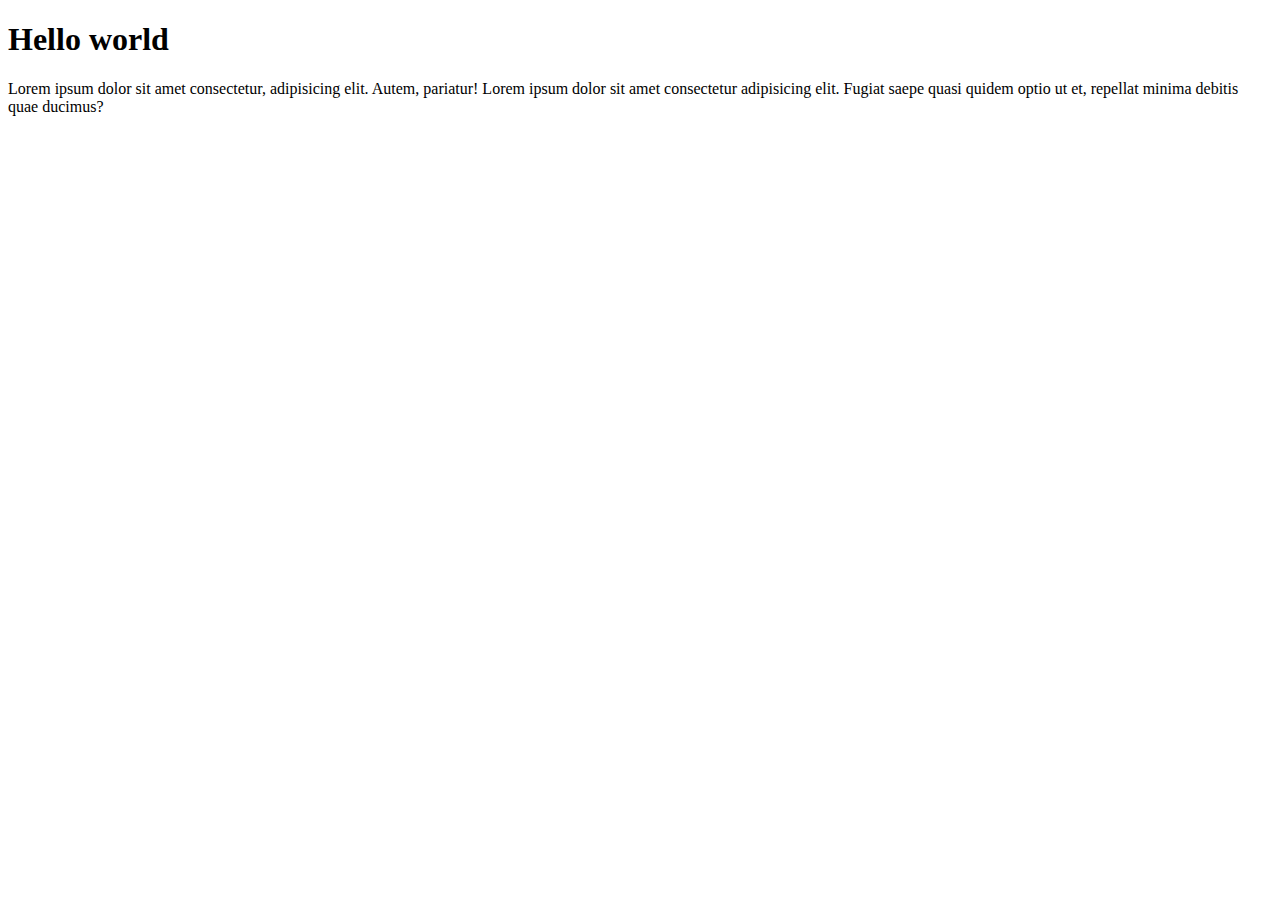
==== index.html @ a5d25647 "Add trail" ====
<!DOCTYPE html>
<html lang="en">
<head>
    <meta charset="UTF-8">
    <meta http-equiv="X-UA-Compatible" content="IE=edge">
    <meta name="viewport" content="width=], initial-scale=1.0">
    <title>Document</title>
</head>
<body>
    <h1>Hello world</h1>
    <p>Lorem ipsum dolor sit amet consectetur, adipisicing elit. Autem, pariatur! Lorem ipsum dolor sit amet consectetur adipisicing elit. Fugiat saepe quasi quidem optio ut et, repellat minima debitis quae ducimus?</p>
    
</body>
</html>
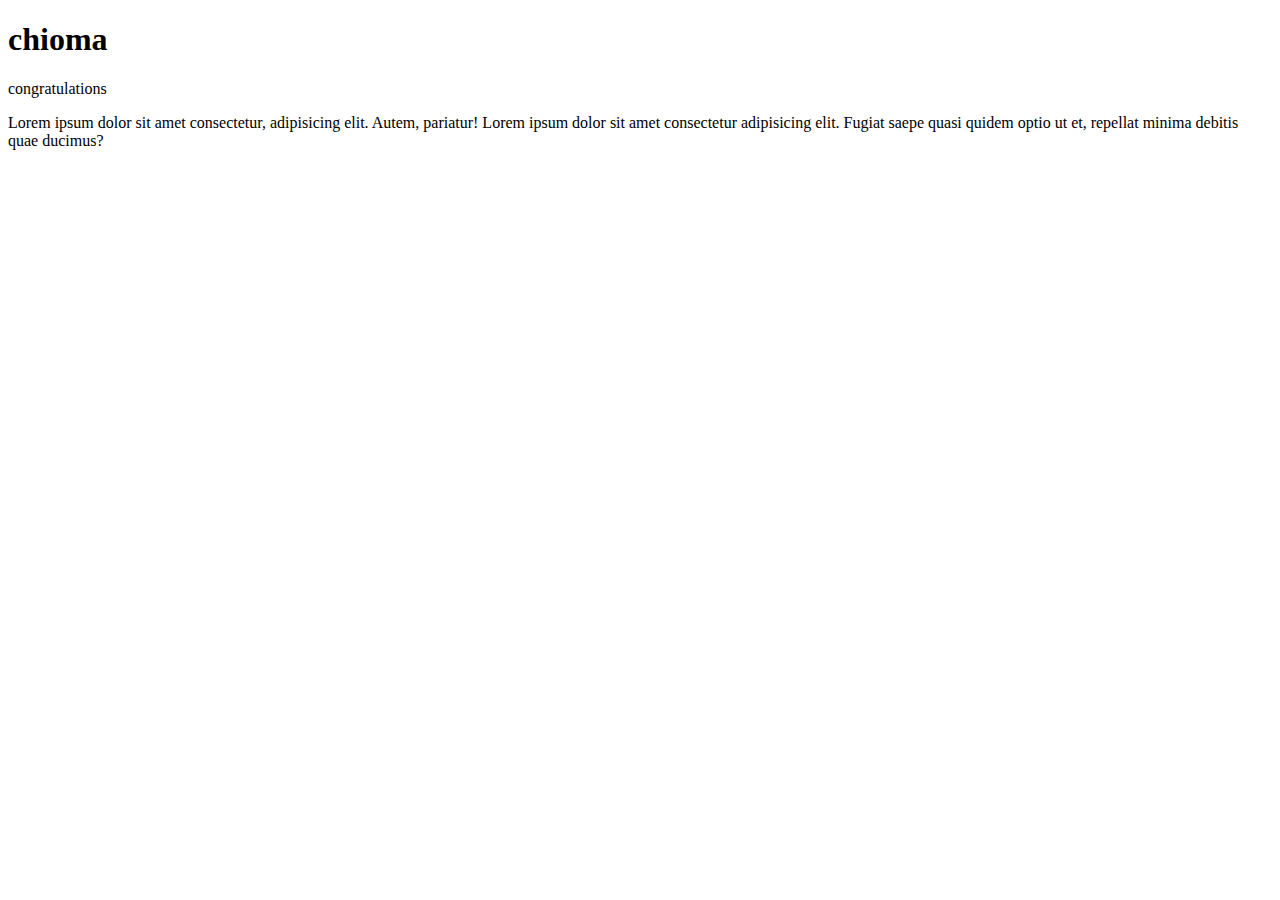
==== commit 5761a199: "Add chioma and congratulations" ====
--- a/index.html
+++ b/index.html
@@ -7,7 +7,8 @@
     <title>Document</title>
 </head>
 <body>
-    <h1>Hello world</h1>
+    <h1>chioma</h1>
+    <p>congratulations</p>
     <p>Lorem ipsum dolor sit amet consectetur, adipisicing elit. Autem, pariatur! Lorem ipsum dolor sit amet consectetur adipisicing elit. Fugiat saepe quasi quidem optio ut et, repellat minima debitis quae ducimus?</p>
     
 </body>
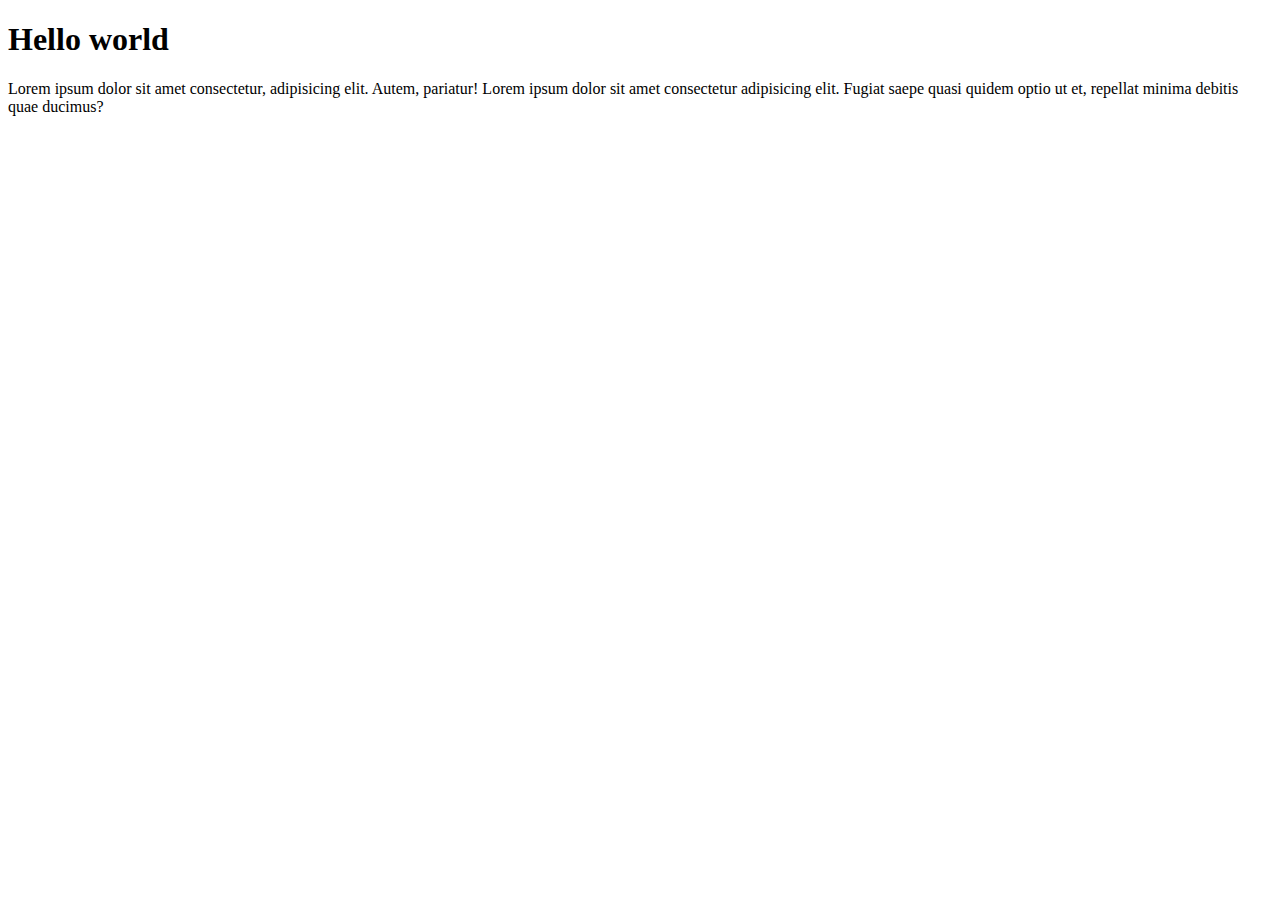
==== commit 6a12c8a4: "Merge pull request #1 from chidan-dee/trial" ====
--- a/index.html
+++ b/index.html
@@ -7,8 +7,7 @@
     <title>Document</title>
 </head>
 <body>
-    <h1>chioma</h1>
-    <p>congratulations</p>
+    <h1>Hello world</h1>
     <p>Lorem ipsum dolor sit amet consectetur, adipisicing elit. Autem, pariatur! Lorem ipsum dolor sit amet consectetur adipisicing elit. Fugiat saepe quasi quidem optio ut et, repellat minima debitis quae ducimus?</p>
     
 </body>
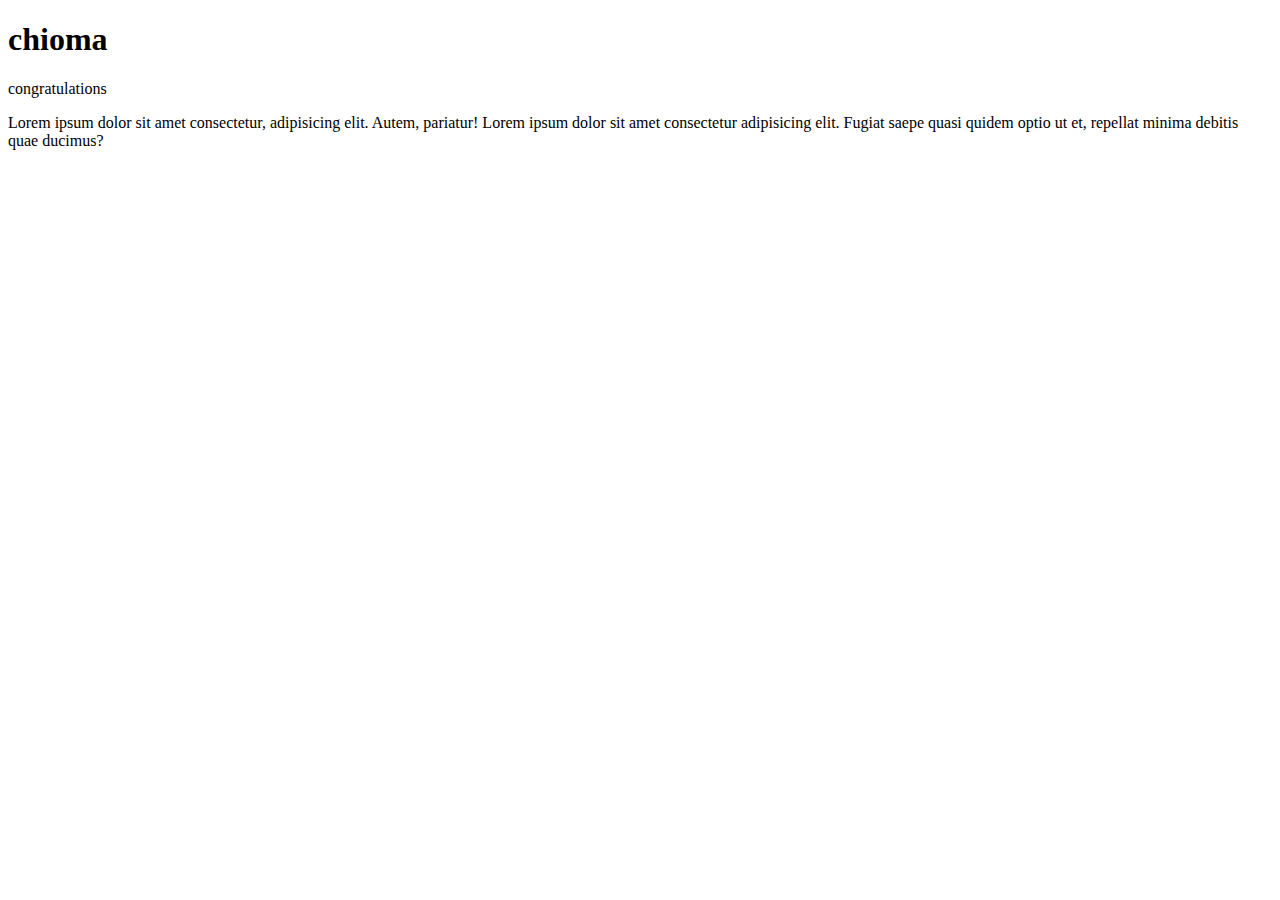
==== commit ebba5d58: "Merge pull request #2 from chidan-dee/life" ====
--- a/index.html
+++ b/index.html
@@ -7,7 +7,8 @@
     <title>Document</title>
 </head>
 <body>
-    <h1>Hello world</h1>
+    <h1>chioma</h1>
+    <p>congratulations</p>
     <p>Lorem ipsum dolor sit amet consectetur, adipisicing elit. Autem, pariatur! Lorem ipsum dolor sit amet consectetur adipisicing elit. Fugiat saepe quasi quidem optio ut et, repellat minima debitis quae ducimus?</p>
     
 </body>
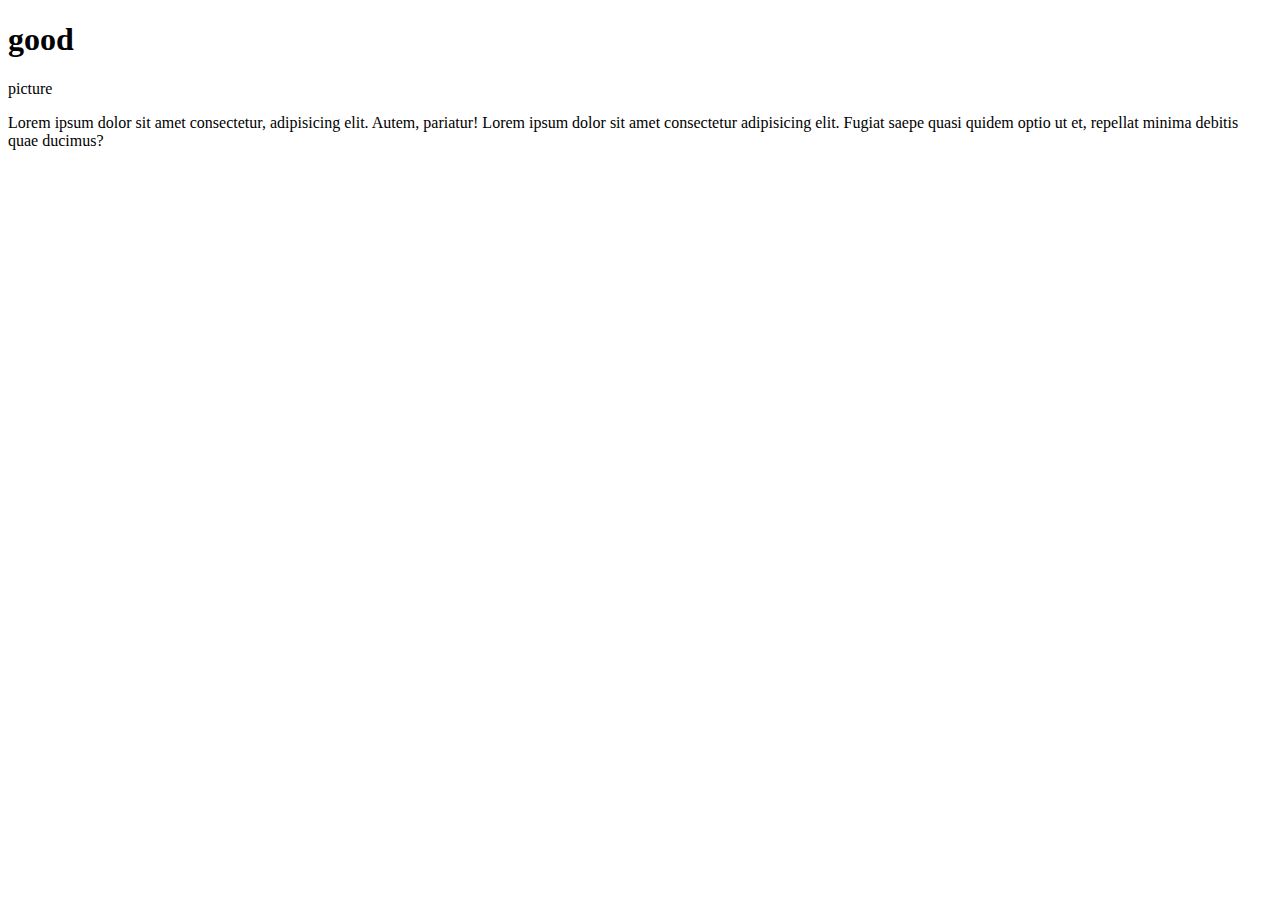
==== commit 66088f77: "new interface" ====
--- a/index.html
+++ b/index.html
@@ -7,9 +7,9 @@
     <title>Document</title>
 </head>
 <body>
-    <h1>chioma</h1>
-    <p>congratulations</p>
-    <p>Lorem ipsum dolor sit amet consectetur, adipisicing elit. Autem, pariatur! Lorem ipsum dolor sit amet consectetur adipisicing elit. Fugiat saepe quasi quidem optio ut et, repellat minima debitis quae ducimus?</p>
+    <h1>good</h1>
+    <p>picture</p>
+    Lorem ipsum dolor sit amet consectetur, adipisicing elit. Autem, pariatur! Lorem ipsum dolor sit amet consectetur adipisicing elit. Fugiat saepe quasi quidem optio ut et, repellat minima debitis quae ducimus?</p>
     
 </body>
 </html>